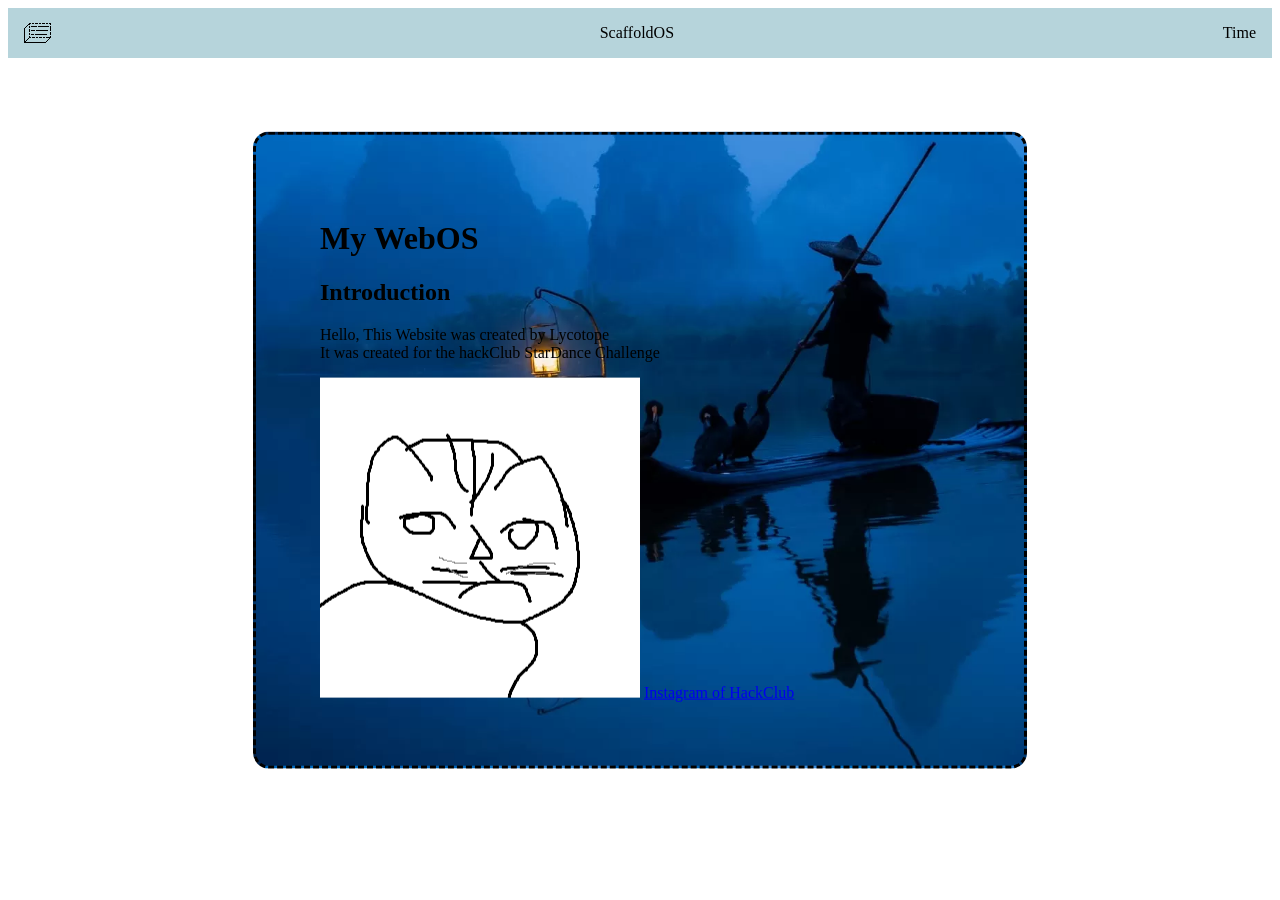
==== main.html @ 2c395f51 "updated some shit" ====
<!DOCTYPE html>
<html>

<head>
    <meta charset="utf-8">
    <style>

    </style>
    <title> Stardance hack club website test</title>
</head>

<body>
    <!-- Taskbar -->
    <div style="display: flex; background-color: #b6d4db; justify-content: space-between; color: black;">
        <img style="object-fit:contain; margin-left: 16px; justify-content: start;" src="./ScaffoldOS.png"/>
        <p style="color: black; justify-content: start;">ScaffoldOS</p>
        <p id="timeElement" style="margin-right: 16px; color: black; justify-content: end;">Time</p>
    </div>

    <!-- This is the welcome window -->
    <div style="position: absolute; top: 50%; left: 50%; transform: translate(-50%, -50%); border: dashed black; width: 640px; border-radius: 16px; padding: 64px; background-image: url(./background.png); background-size: cover;">
        <h1>My WebOS</h1>
        <h2>Introduction</h2>
        <p>Hello, This Website was created by Lycotope<br>
        It was created for the hackClub StarDance Challenge</p>
        <img src="./Cart.png" />
        <a href="https://www.instagram.com/starthackclub/">Instagram of HackClub</a>
    </div>

    <script src="script.js">
        setInterval(function ()
        {document.querySelector("#timeElement").innerHTML = new Date().toLocaleString();}, 1000);
    </script>

</body>

</html>
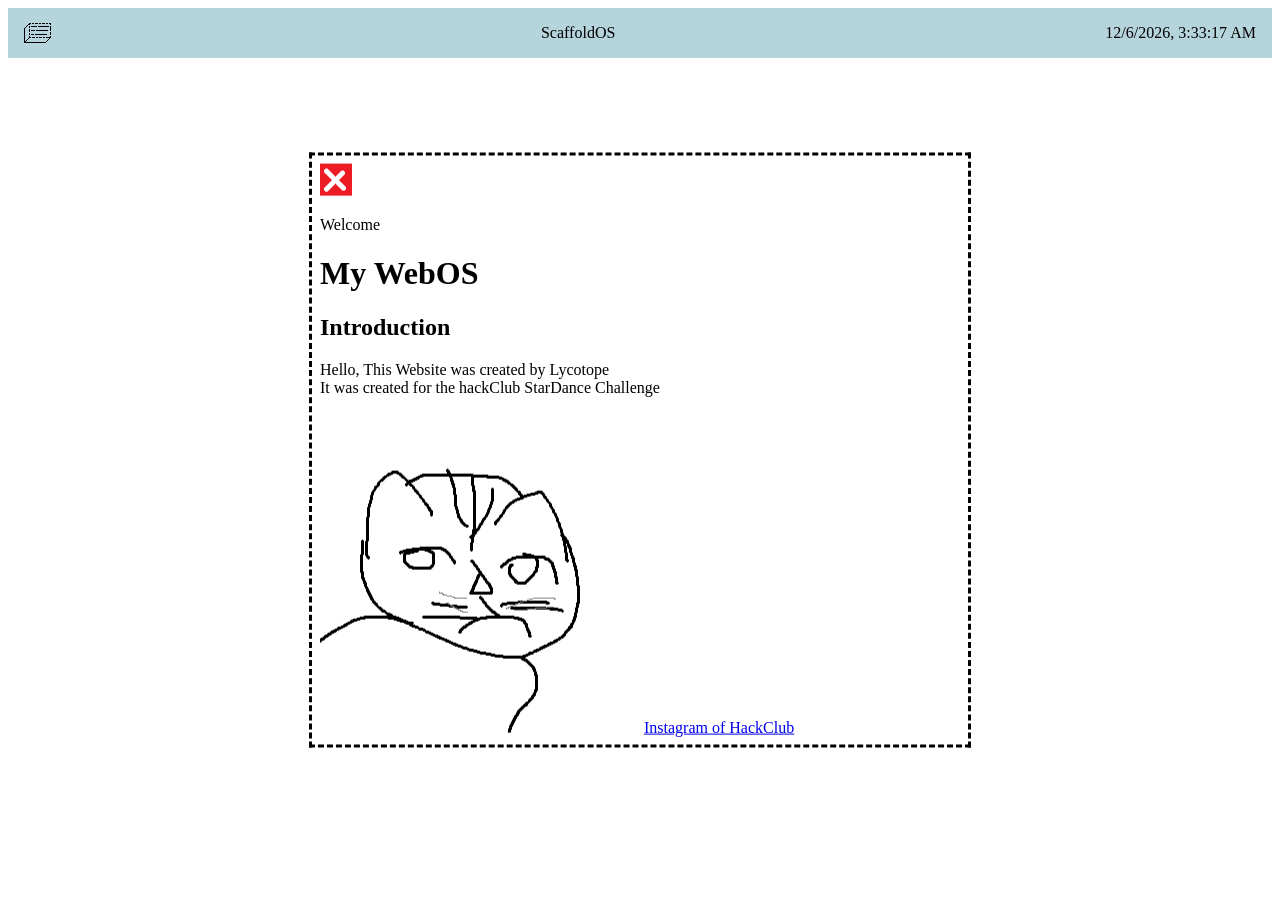
==== commit c7aa51d2: "Window logic and shit i copy-pasted" ====
--- a/main.html
+++ b/main.html
@@ -18,7 +18,12 @@
     </div>
 
     <!-- This is the welcome window -->
-    <div style="position: absolute; top: 50%; left: 50%; transform: translate(-50%, -50%); border: dashed black; width: 640px; border-radius: 16px; padding: 64px; background-image: url(./background.png); background-size: cover;">
+    <div 
+    id="welcomeWindow"
+    style="position: absolute; top: 50%; left: 50%; transform: translate(-50%, -50%); border: dashed black; width: 640px; padding: 8px; background-size: cover;">
+        <img style="cursor: pointer" id="welcomeclose" src="./Close.png"/>
+        <p style="cursor: pointer" id="welcomeopen">Welcome</p>
+
         <h1>My WebOS</h1>
         <h2>Introduction</h2>
         <p>Hello, This Website was created by Lycotope<br>
@@ -27,11 +32,7 @@
         <a href="https://www.instagram.com/starthackclub/">Instagram of HackClub</a>
     </div>
 
-    <script src="script.js">
-        setInterval(function ()
-        {document.querySelector("#timeElement").innerHTML = new Date().toLocaleString();}, 1000);
-    </script>
+    <script src="script.js"></script>
 
 </body>
-
 </html>
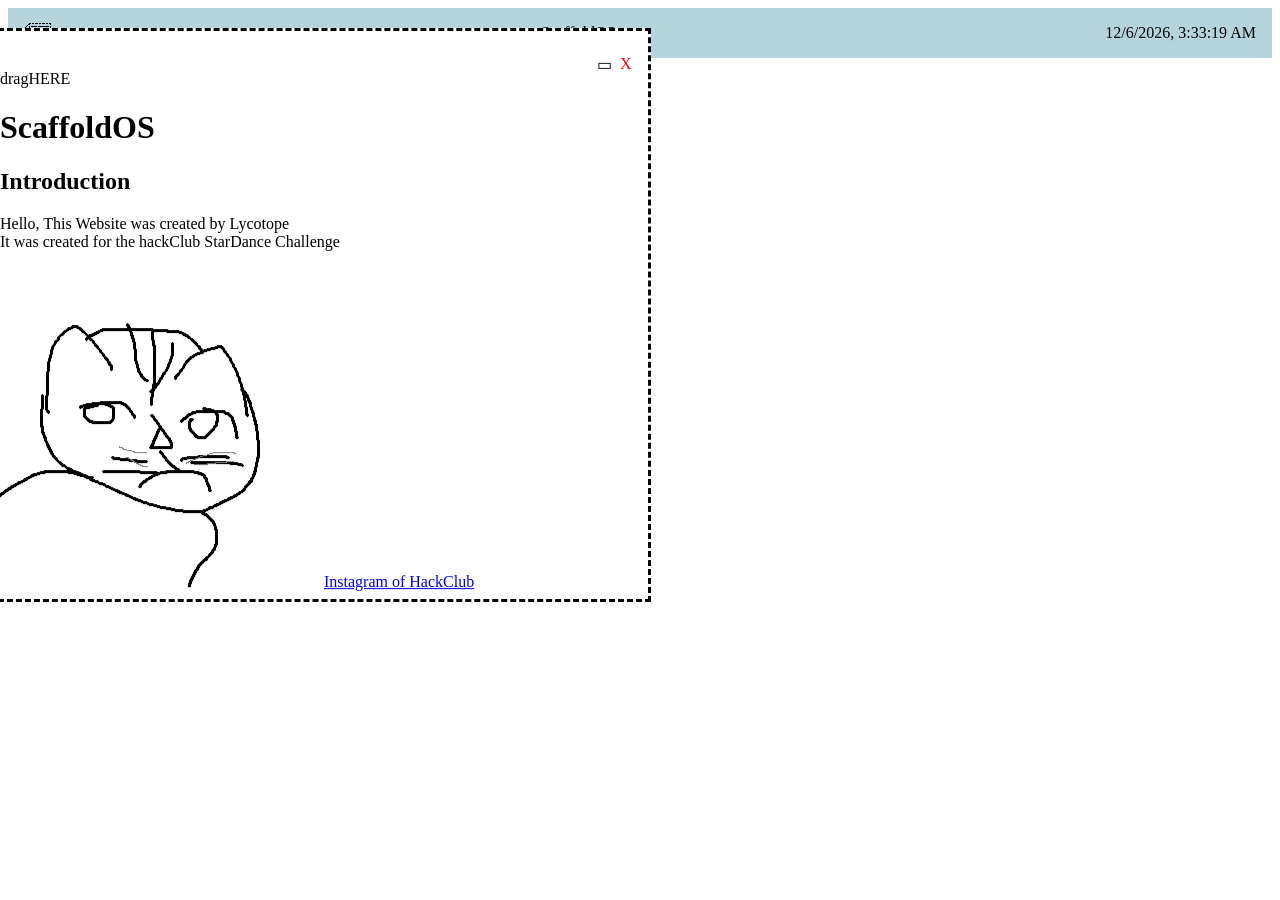
==== commit 7649fd91: "Added Javascript and CSS files" ====
--- a/main.html
+++ b/main.html
@@ -3,28 +3,37 @@
 
 <head>
     <meta charset="utf-8">
-    <style>
-
-    </style>
     <title> Stardance hack club website test</title>
 </head>
 
 <body>
     <!-- Taskbar -->
-    <div style="display: flex; background-color: #b6d4db; justify-content: space-between; color: black;">
+    <div 
+    style="display: flex; background-color: #b6d4db; justify-content: space-between; color: black;">
         <img style="object-fit:contain; margin-left: 16px; justify-content: start;" src="./ScaffoldOS.png"/>
         <p style="color: black; justify-content: start;">ScaffoldOS</p>
         <p id="timeElement" style="margin-right: 16px; color: black; justify-content: end;">Time</p>
-    </div>
-
+</div>
+    
     <!-- This is the welcome window -->
     <div 
     id="welcomeWindow"
-    style="position: absolute; top: 50%; left: 50%; transform: translate(-50%, -50%); border: dashed black; width: 640px; padding: 8px; background-size: cover;">
-        <img style="cursor: pointer" id="welcomeclose" src="./Close.png"/>
-        <p style="cursor: pointer" id="welcomeopen">Welcome</p>
+    class="window"
+    style="top: 35%; left: 25%;">
+    <!-- Title Header-->
+        <div style="display: flex; justify-content: flex-end; color: black; height: 15px;">
+            <div class="welcomeopen" id="welcomeopen">
+                <p>▭</p>
+            </div>
+            <div class="closebutton" id="welcomeclose">
+                <p>X</p>
+            </div>
+        </div>
+        <div class="welcomeheader" id="welcomeWindowheader">
+            <p>dragHERE</p>
+        </div>
 
-        <h1>My WebOS</h1>
+        <h1>ScaffoldOS</h1>
         <h2>Introduction</h2>
         <p>Hello, This Website was created by Lycotope<br>
         It was created for the hackClub StarDance Challenge</p>
@@ -32,7 +41,17 @@
         <a href="https://www.instagram.com/starthackclub/">Instagram of HackClub</a>
     </div>
 
+    <!-- This is a Web App-->
+    <div id="desktopApps" style="padding: 64px;">
+        <div 
+        style="padding: 16px; text-align: center; width: fit-content">
+            <img src="Clock.png"/>
+            <p style="margin: 0px;">Clock</p>
+        </div>
+    </div> 
+
     <script src="script.js"></script>
+    <link rel="stylesheet" type="text/css" href="style.css" />
 
 </body>
 </html>
--- a/style.css
+++ b/style.css
@@ -0,0 +1,29 @@
+.closebutton {
+    cursor: pointer; 
+    margin-right: 8px;
+    width: 12px; 
+    color: red;
+    justify-content: flex-end;
+}
+
+.welcomeopen {
+    cursor: pointer;
+    margin-right: 8px;
+    justify-content: flex-end;
+}
+
+.welcomeheader {
+    cursor: grab;
+    width: 54px;
+    justify-content: flex-start;
+}
+
+.window {
+    position: absolute; 
+    transform: translate(-50%, -50%); 
+    background-color: white;
+    border: dashed black; 
+    width: 640px; 
+    padding: 8px; 
+    background-size: cover;
+}
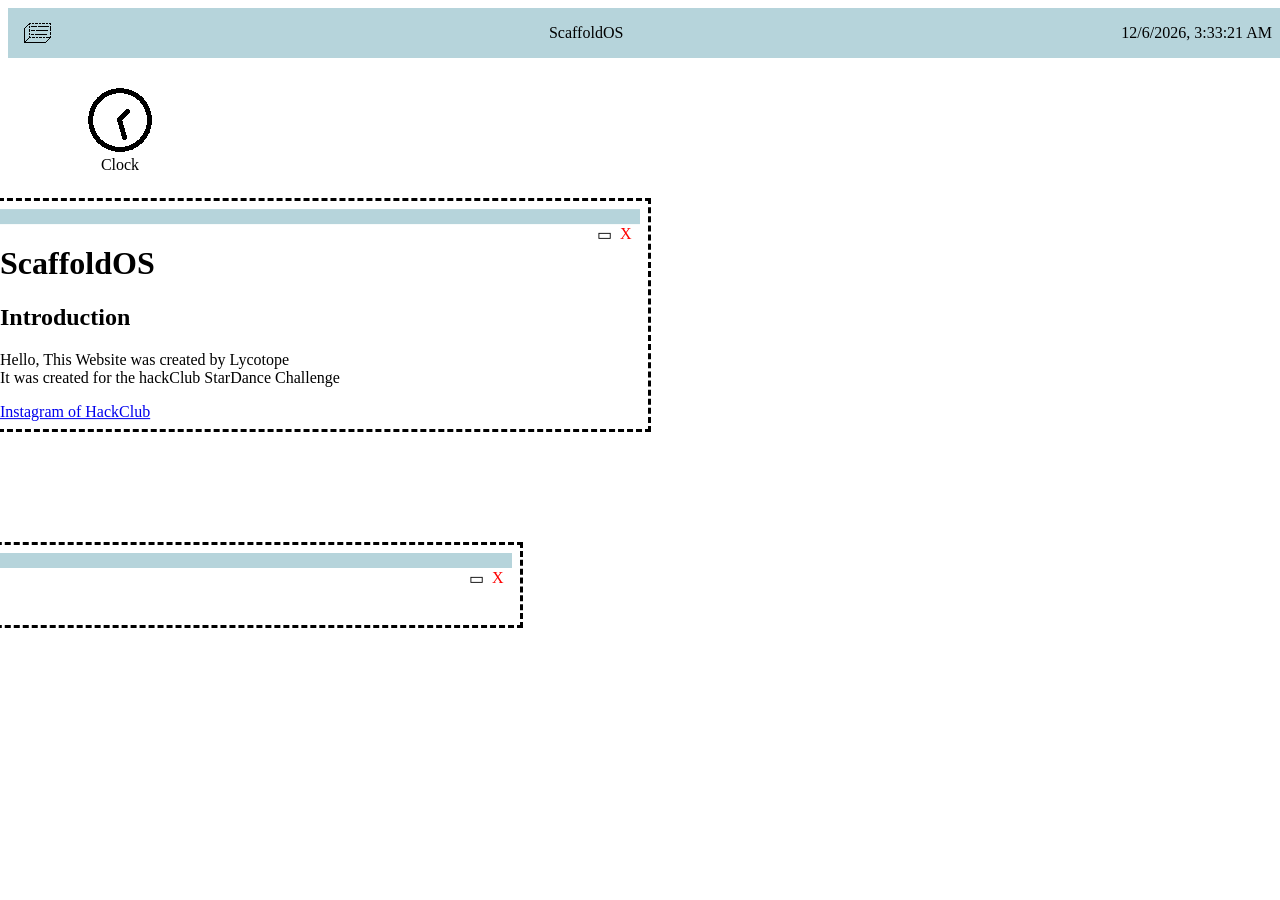
==== commit 7e9d8e94: "Window management Commit" ====
--- a/main.html
+++ b/main.html
@@ -9,7 +9,8 @@
 <body>
     <!-- Taskbar -->
     <div 
-    style="display: flex; background-color: #b6d4db; justify-content: space-between; color: black;">
+    id = "taskbar"
+    class="taskbar">
         <img style="object-fit:contain; margin-left: 16px; justify-content: start;" src="./ScaffoldOS.png"/>
         <p style="color: black; justify-content: start;">ScaffoldOS</p>
         <p id="timeElement" style="margin-right: 16px; color: black; justify-content: end;">Time</p>
@@ -21,28 +22,28 @@
     class="window"
     style="top: 35%; left: 25%;">
     <!-- Title Header-->
-        <div style="display: flex; justify-content: flex-end; color: black; height: 15px;">
-            <div class="welcomeopen" id="welcomeopen">
+        <div 
+        class="dragheader" 
+        id="welcomeWindowheader">
+            <div class="openbutton" id="welcomeopen">
                 <p>▭</p>
             </div>
             <div class="closebutton" id="welcomeclose">
                 <p>X</p>
             </div>
         </div>
-        <div class="welcomeheader" id="welcomeWindowheader">
-            <p>dragHERE</p>
-        </div>
-
+        <!-- Window Content-->
         <h1>ScaffoldOS</h1>
         <h2>Introduction</h2>
         <p>Hello, This Website was created by Lycotope<br>
         It was created for the hackClub StarDance Challenge</p>
-        <img src="./Cart.png" />
         <a href="https://www.instagram.com/starthackclub/">Instagram of HackClub</a>
     </div>
 
-    <!-- This is a Web App-->
-    <div id="desktopApps" style="padding: 64px;">
+    <!-- This is a Clock App-->
+    <div 
+    id="desktopApps" 
+    style="padding: 64px;">
         <div 
         style="padding: 16px; text-align: center; width: fit-content">
             <img src="Clock.png"/>
@@ -50,6 +51,27 @@
         </div>
     </div> 
 
+    <!-- This is a Clock App window-->
+    <div 
+    id="clockWindow"
+    class="window"
+    style="top: 65%; left: 15%;">
+    <!-- Title Header-->
+        <div 
+        class="dragheader" 
+        id="clockWindowheader">
+            <div class="openbutton" id="clockWindowopen">
+                <p>▭</p>
+            </div>
+            <div class="closebutton" id="clockWindowclose">
+                <p>X</p>
+            </div>
+        </div>
+    <!-- Window Content-->
+
+
+    </div>
+
     <script src="script.js"></script>
     <link rel="stylesheet" type="text/css" href="style.css" />
 
--- a/style.css
+++ b/style.css
@@ -1,3 +1,12 @@
+.taskbar {
+    display: flex; 
+    position: fixed; 
+    width: 100%; 
+    background-color: #b6d4db; 
+    justify-content: space-between; 
+    color: black;
+}
+
 .closebutton {
     cursor: pointer; 
     margin-right: 8px;
@@ -6,16 +15,19 @@
     justify-content: flex-end;
 }
 
-.welcomeopen {
+.openbutton {
     cursor: pointer;
     margin-right: 8px;
     justify-content: flex-end;
 }
 
-.welcomeheader {
+.dragheader {
     cursor: grab;
-    width: 54px;
-    justify-content: flex-start;
+    display: flex;
+    background-color: #b6d4db;
+    justify-content: flex-end;
+    color: black;
+    height: 15px;
 }
 
 .window {
@@ -23,6 +35,7 @@
     transform: translate(-50%, -50%); 
     background-color: white;
     border: dashed black; 
+    min-height: 64px;
     width: 640px; 
     padding: 8px; 
     background-size: cover;
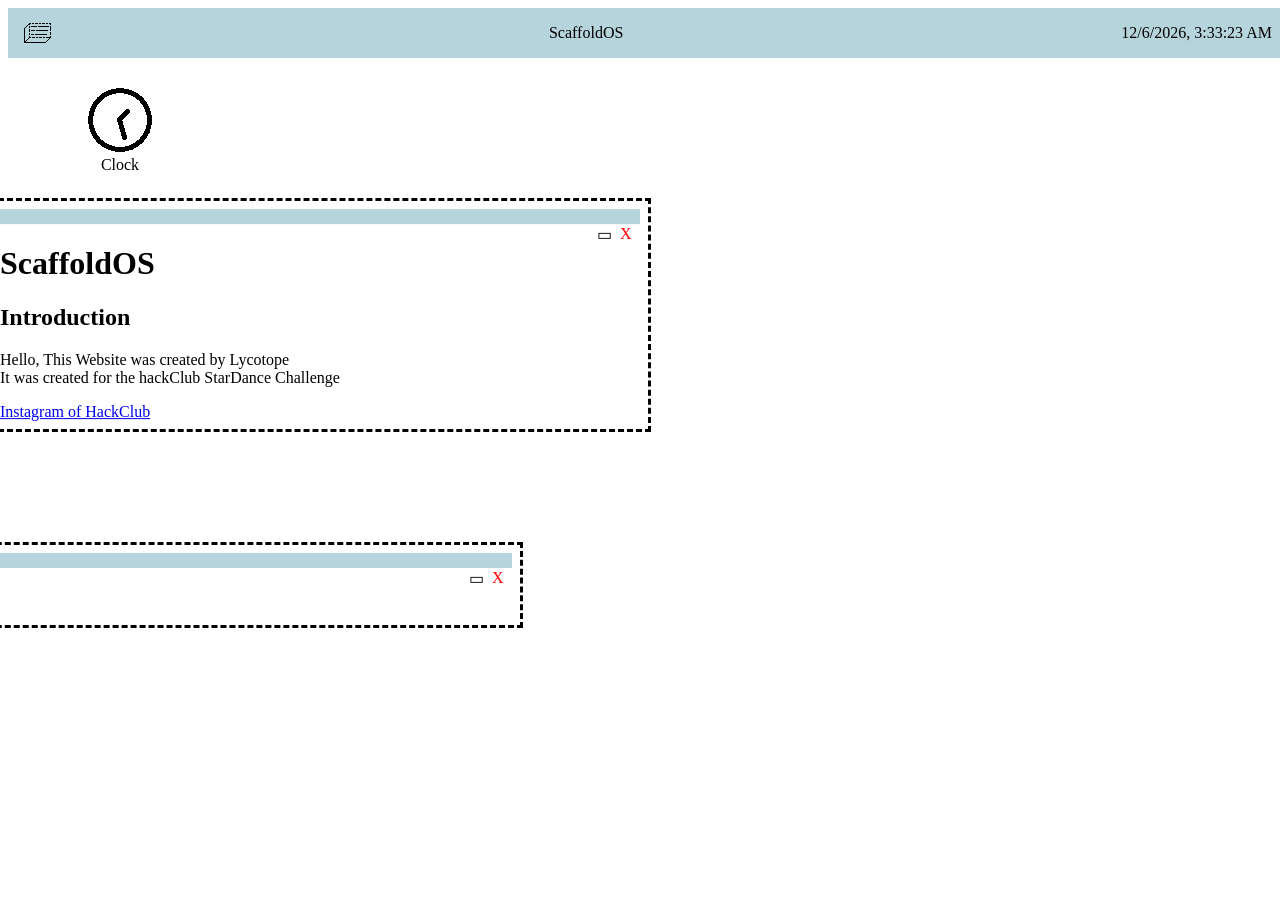
==== commit 4d6ea8c8: "newer Messages" ====
--- a/main.html
+++ b/main.html
@@ -14,7 +14,7 @@
         <img style="object-fit:contain; margin-left: 16px; justify-content: start;" src="./ScaffoldOS.png"/>
         <p style="color: black; justify-content: start;">ScaffoldOS</p>
         <p id="timeElement" style="margin-right: 16px; color: black; justify-content: end;">Time</p>
-</div>
+    </div>
     
     <!-- This is the welcome window -->
     <div 
@@ -32,6 +32,7 @@
                 <p>X</p>
             </div>
         </div>
+
         <!-- Window Content-->
         <h1>ScaffoldOS</h1>
         <h2>Introduction</h2>
@@ -56,6 +57,7 @@
     id="clockWindow"
     class="window"
     style="top: 65%; left: 15%;">
+
     <!-- Title Header-->
         <div 
         class="dragheader" 
@@ -69,7 +71,6 @@
         </div>
     <!-- Window Content-->
 
-
     </div>
 
     <script src="script.js"></script>
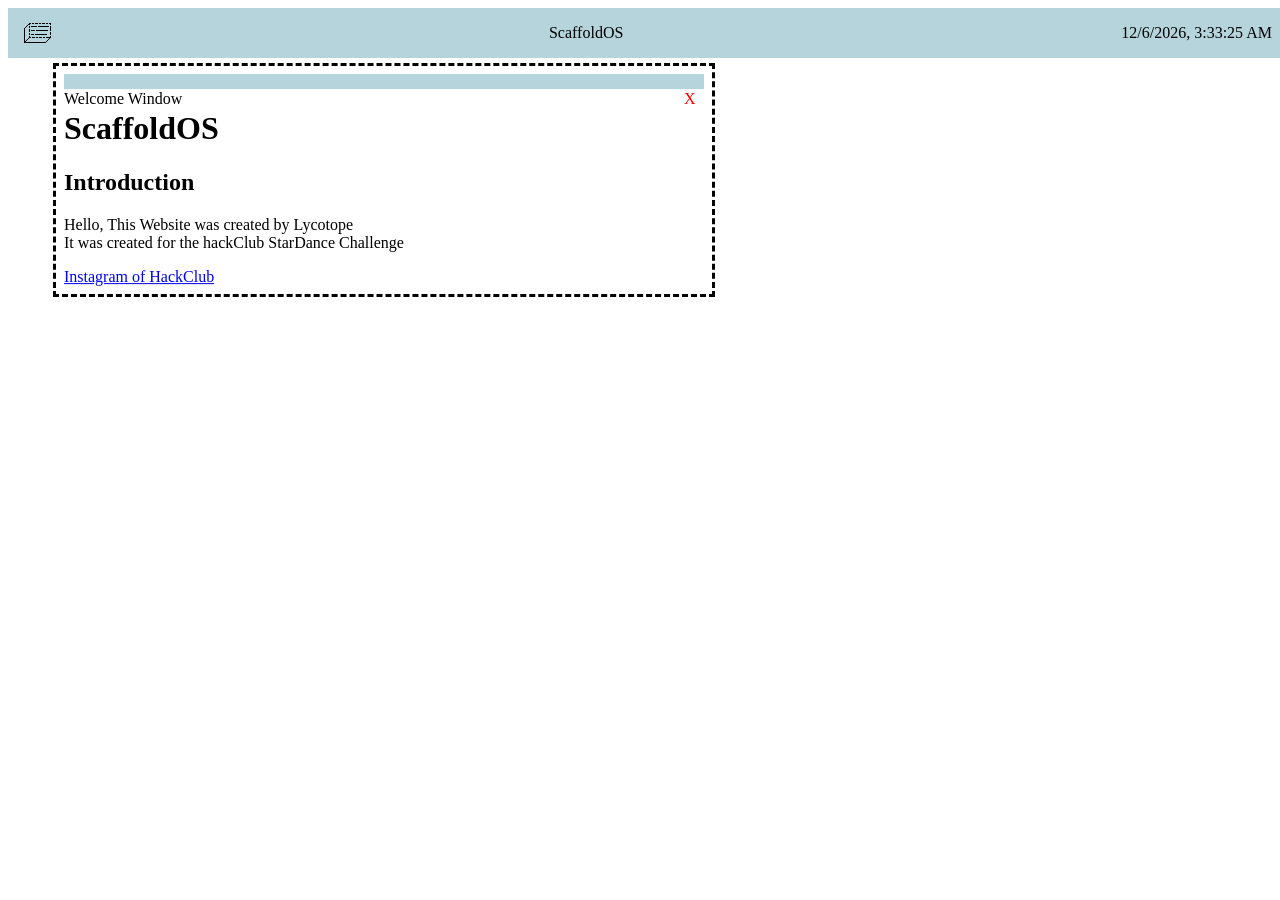
==== commit 6b11ae03: "not gonna bother making a meaningful desc" ====
--- a/main.html
+++ b/main.html
@@ -20,15 +20,15 @@
     <div 
     id="welcomeWindow"
     class="window"
-    style="top: 35%; left: 25%;">
+    style="top: 20%; left: 30%;">
     <!-- Title Header-->
         <div 
         class="dragheader" 
         id="welcomeWindowheader">
-            <div class="openbutton" id="welcomeopen">
-                <p>▭</p>
+            <div class="windowTitle">
+                <p>Welcome Window</p>
             </div>
-            <div class="closebutton" id="welcomeclose">
+            <div class="closebutton" id="welcomeWindowclose">
                 <p>X</p>
             </div>
         </div>
@@ -37,16 +37,16 @@
         <h1>ScaffoldOS</h1>
         <h2>Introduction</h2>
         <p>Hello, This Website was created by Lycotope<br>
-        It was created for the hackClub StarDance Challenge</p>
+        It was created for the hackClub StarDance Challenge<br></p>
         <a href="https://www.instagram.com/starthackclub/">Instagram of HackClub</a>
     </div>
 
     <!-- This is a Clock App-->
     <div 
-    id="desktopApps" 
+    id="clockApp" 
     style="padding: 64px;">
         <div 
-        style="padding: 16px; text-align: center; width: fit-content">
+        style="padding: 16px; text-align: center; width: fit-content;">
             <img src="Clock.png"/>
             <p style="margin: 0px;">Clock</p>
         </div>
@@ -56,21 +56,21 @@
     <div 
     id="clockWindow"
     class="window"
-    style="top: 65%; left: 15%;">
+    style="top: 25%; left: 75%; display: none;">
 
     <!-- Title Header-->
         <div 
         class="dragheader" 
         id="clockWindowheader">
-            <div class="openbutton" id="clockWindowopen">
-                <p>▭</p>
+            <div class="windowTitle">
+                <p>Clock App</p>
             </div>
             <div class="closebutton" id="clockWindowclose">
                 <p>X</p>
             </div>
         </div>
     <!-- Window Content-->
-
+        <p id="clockElement" style="margin-right: 16px; color: black; justify-content: end;">Time</p>
     </div>
 
     <script src="script.js"></script>
--- a/style.css
+++ b/style.css
@@ -15,17 +15,18 @@
     justify-content: flex-end;
 }
 
-.openbutton {
-    cursor: pointer;
+.windowTitle {
     margin-right: 8px;
-    justify-content: flex-end;
+    cursor: default; 
+    justify-content: flex-start;
 }
 
 .dragheader {
     cursor: grab;
     display: flex;
+    width: 640px; 
     background-color: #b6d4db;
-    justify-content: flex-end;
+    justify-content: space-between;
     color: black;
     height: 15px;
 }
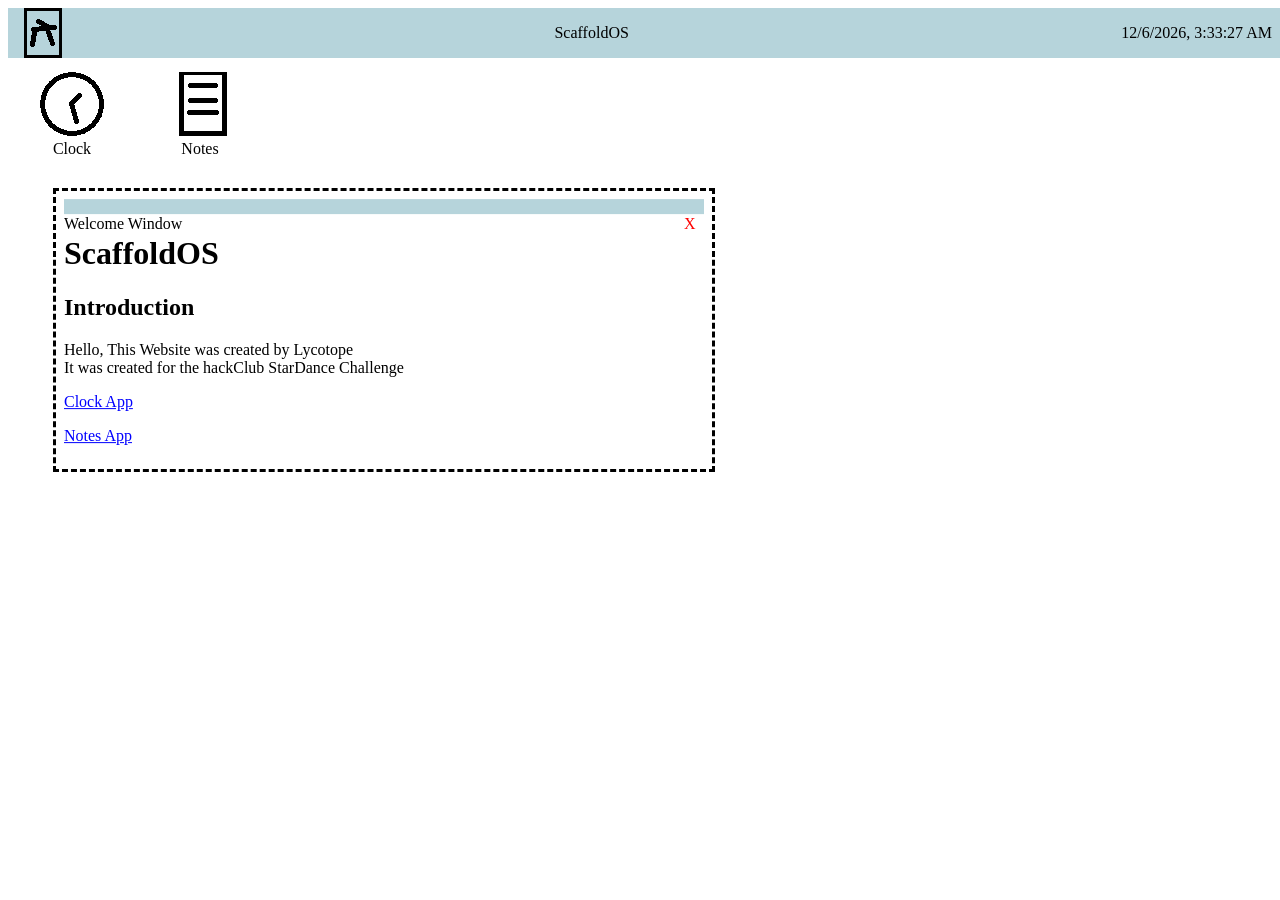
==== commit b98f0d20: "Implimented App systems" ====
--- a/main.html
+++ b/main.html
@@ -6,21 +6,50 @@
     <title> Stardance hack club website test</title>
 </head>
 
-<body>
+<body style="overflow: hidden;">
     <!-- Taskbar -->
     <div 
     id = "taskbar"
     class="taskbar">
-        <img style="object-fit:contain; margin-left: 16px; justify-content: start;" src="./ScaffoldOS.png"/>
+        <img style="object-fit:contain; margin-left: 16px; justify-content: start; border: black solid;" id = "Start" src="./ScaffoldOS.png"/>
         <p style="color: black; justify-content: start;">ScaffoldOS</p>
         <p id="timeElement" style="margin-right: 16px; color: black; justify-content: end;">Time</p>
     </div>
     
+    <!-- Desktop Icons-->
+    <!-- Desktop -->
+    <div
+    style="width: 100%; top: 25%; display: flex; justify-content: start;">
+
+            <!-- This is a Clock App-->
+        <div 
+        id="clockApp" 
+        class="icon">
+            <div 
+            style="padding: 0px; margin: 0px; text-align: center; width: fit-content;">
+                <img src="Clock.png"/>
+                <p style="margin: 0px;">Clock</p>
+            </div>
+        </div> 
+
+            <!-- This is a Notes App-->
+        <div 
+        id="notesApp" 
+        class="icon">
+            <div 
+            style="padding: 0px; margin: 0px; text-align: center; width: fit-content;">
+                <img src="Notes.png"/>
+                <p style="margin: 0px;">Notes</p>
+            </div>
+        </div> 
+    </div>
+
+
     <!-- This is the welcome window -->
     <div 
     id="welcomeWindow"
     class="window"
-    style="top: 20%; left: 30%;">
+    style="top: calc(30% + 60px); left: 30%;">
     <!-- Title Header-->
         <div 
         class="dragheader" 
@@ -38,19 +67,10 @@
         <h2>Introduction</h2>
         <p>Hello, This Website was created by Lycotope<br>
         It was created for the hackClub StarDance Challenge<br></p>
-        <a href="https://www.instagram.com/starthackclub/">Instagram of HackClub</a>
+        <p id="clockLink" class="windowLink">Clock App</p>
+        <p id="notesLink" class="windowLink">Notes App</p>
     </div>
 
-    <!-- This is a Clock App-->
-    <div 
-    id="clockApp" 
-    style="padding: 64px;">
-        <div 
-        style="padding: 16px; text-align: center; width: fit-content;">
-            <img src="Clock.png"/>
-            <p style="margin: 0px;">Clock</p>
-        </div>
-    </div> 
 
     <!-- This is a Clock App window-->
     <div 
@@ -73,6 +93,28 @@
         <p id="clockElement" style="margin-right: 16px; color: black; justify-content: end;">Time</p>
     </div>
 
+    <!-- This is a Clock App window-->
+    <div 
+    id="notesWindow"
+    class="window"
+    style="top: calc(50% - 180px); left: 45%; display: none;">
+
+    <!-- Title Header-->
+        <div 
+        class="dragheader" 
+        id="notesWindowheader">
+            <div class="windowTitle">
+                <p>Notes App</p>
+            </div>
+            <div class="closebutton" id="notesWindowclose">
+                <p>X</p>
+            </div>
+        </div>
+    <!-- Window Content-->
+        <p>DEAR DIARY</p>
+    </div>
+    
+
     <script src="script.js"></script>
     <link rel="stylesheet" type="text/css" href="style.css" />
 
--- a/style.css
+++ b/style.css
@@ -7,18 +7,22 @@
     color: black;
 }
 
-.closebutton {
-    cursor: pointer; 
-    margin-right: 8px;
-    width: 12px; 
-    color: red;
-    justify-content: flex-end;
+.icon {
+    padding-top: 64px; 
+    padding-right: 32px; 
+    padding-left: 32px; 
+    width: 64px;
 }
 
-.windowTitle {
-    margin-right: 8px;
-    cursor: default; 
-    justify-content: flex-start;
+.window {
+    position: absolute; 
+    transform: translate(-50%, -50%); 
+    background-color: white;
+    border: dashed black; 
+    min-height: 64px;
+    width: 640px; 
+    padding: 8px; 
+    background-size: cover;
 }
 
 .dragheader {
@@ -31,13 +35,22 @@
     height: 15px;
 }
 
-.window {
-    position: absolute; 
-    transform: translate(-50%, -50%); 
-    background-color: white;
-    border: dashed black; 
-    min-height: 64px;
-    width: 640px; 
-    padding: 8px; 
-    background-size: cover;
+.windowTitle {
+    margin-right: 8px;
+    cursor: default; 
+    justify-content: flex-start;
+}
+
+.closebutton {
+    cursor: pointer; 
+    margin-right: 8px;
+    width: 12px; 
+    color: red;
+    justify-content: flex-end;
+}
+
+.windowLink {
+    cursor: pointer; 
+    color: blue;
+    text-decoration: underline;
 }
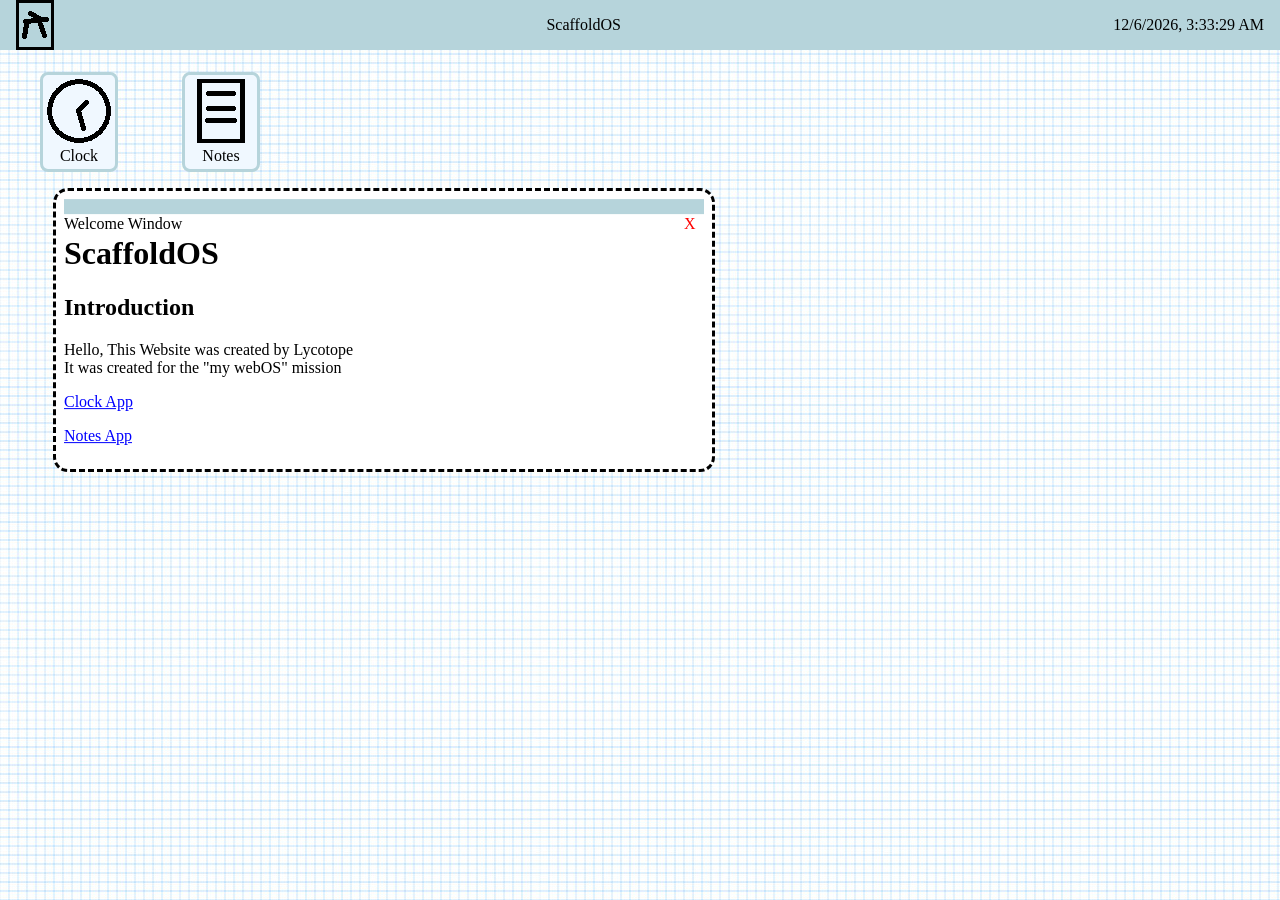
==== commit ac30bfb1: "Added Clock" ====
--- a/main.html
+++ b/main.html
@@ -6,7 +6,7 @@
     <title> Stardance hack club website test</title>
 </head>
 
-<body style="overflow: hidden;">
+<body style="overflow: hidden; background-image: url(./GraphPaperBackground.jpg);">
     <!-- Taskbar -->
     <div 
     id = "taskbar"
@@ -66,7 +66,7 @@
         <h1>ScaffoldOS</h1>
         <h2>Introduction</h2>
         <p>Hello, This Website was created by Lycotope<br>
-        It was created for the hackClub StarDance Challenge<br></p>
+        It was created for the "my webOS" mission<br></p>
         <p id="clockLink" class="windowLink">Clock App</p>
         <p id="notesLink" class="windowLink">Notes App</p>
     </div>
@@ -76,7 +76,7 @@
     <div 
     id="clockWindow"
     class="window"
-    style="top: 25%; left: 75%; display: none;">
+    style="top: 55%; left: 75%; display: none; height: 640px;">
 
     <!-- Title Header-->
         <div 
@@ -90,14 +90,19 @@
             </div>
         </div>
     <!-- Window Content-->
+     <br>
         <p id="clockElement" style="margin-right: 16px; color: black; justify-content: end;">Time</p>
+        <div id="clockVisual" style="height: 500px; width: 500px; border: black solid; justify-self: center; border-radius: 50%;">
+            <div class="clockMinuteHand"></div>
+            <div class="clockHourHand"></div>
+        </div>
     </div>
 
     <!-- This is a Clock App window-->
     <div 
     id="notesWindow"
     class="window"
-    style="top: calc(50% - 180px); left: 45%; display: none;">
+    style="top: calc(50% - 180px); left: 45%; display: none; min-height: 200px;">
 
     <!-- Title Header-->
         <div 
@@ -111,7 +116,8 @@
             </div>
         </div>
     <!-- Window Content-->
-        <p>DEAR DIARY</p>
+        <br><br>
+        <textarea placeholder="Write your plan here" style="width: 630px; border: none; outline: none; height: 170px;"></textarea>
     </div>
     
 
--- a/style.css
+++ b/style.css
@@ -1,6 +1,9 @@
 .taskbar {
     display: flex; 
     position: fixed; 
+    height: fit-content;
+    top: 0px;
+    left: 0px;
     width: 100%; 
     background-color: #b6d4db; 
     justify-content: space-between; 
@@ -8,14 +11,19 @@
 }
 
 .icon {
-    padding-top: 64px; 
-    padding-right: 32px; 
-    padding-left: 32px; 
+    margin-top: 64px;
+    padding: 4px; 
+    margin-right: 32px; 
+    margin-left: 32px; 
     width: 64px;
+    background-color: aliceblue;
+    border: #b6d4db solid;
+    border-radius: 8px;
 }
 
 .window {
     position: absolute; 
+    border-radius: 15px;
     transform: translate(-50%, -50%); 
     background-color: white;
     border: dashed black; 
@@ -53,4 +61,38 @@
     cursor: pointer; 
     color: blue;
     text-decoration: underline;
+    width: fit-content;
+}
+
+.clockHourHand {
+    background-color: red; 
+    height: 100px; 
+    width: 15px; 
+    border-radius: 5px; 
+    top: 40%; 
+    left: 50%; 
+    position: absolute;
+    animation-name: clockRotate;
+    animation-duration: 43200s;
+    animation-timing-function: linear;
+    animation-iteration-count: infinite;
+}
+
+.clockMinuteHand {
+    background-color: black; 
+    height: 200px; 
+    width: 15px; 
+    border-radius: 5px; 
+    top: 25%; 
+    left: 50%; 
+    position: absolute;
+    animation-name: clockRotate;
+    animation-duration: 3600s;
+    animation-timing-function: linear;
+    animation-iteration-count: infinite;
+}
+
+@keyframes clockRotate {
+    from {transform: rotate(0deg); transform-origin: 50% 100%; transition-timing-function: linear;}
+    to {transform: rotate(360deg); transform-origin: 50% 100%; transition-timing-function: linear;}
 }
